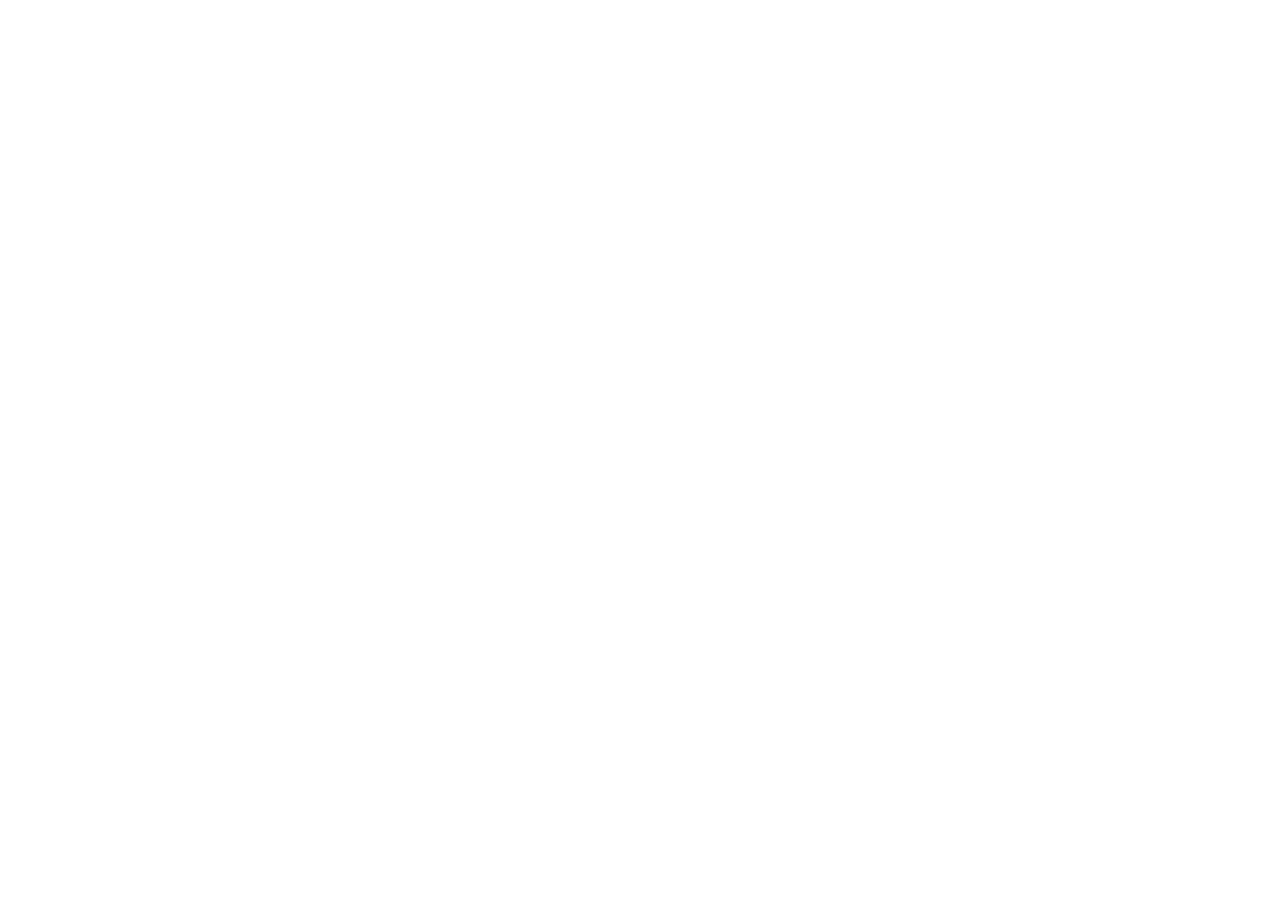
==== Landing page challenge submission/index.html @ e69acd42 "added html file" ====
<!DOCTYPE html>
<html lang="en">
<head>
	<meta charset="UTF-8">
	<meta http-equiv="X-UA-Compatible" content="IE=edge">
	<meta name="viewport" content="width=device-width, initial-scale=1.0">
	<title>Rihanna Fanclub</title>
</head>
<body>
	
</body>
</html>
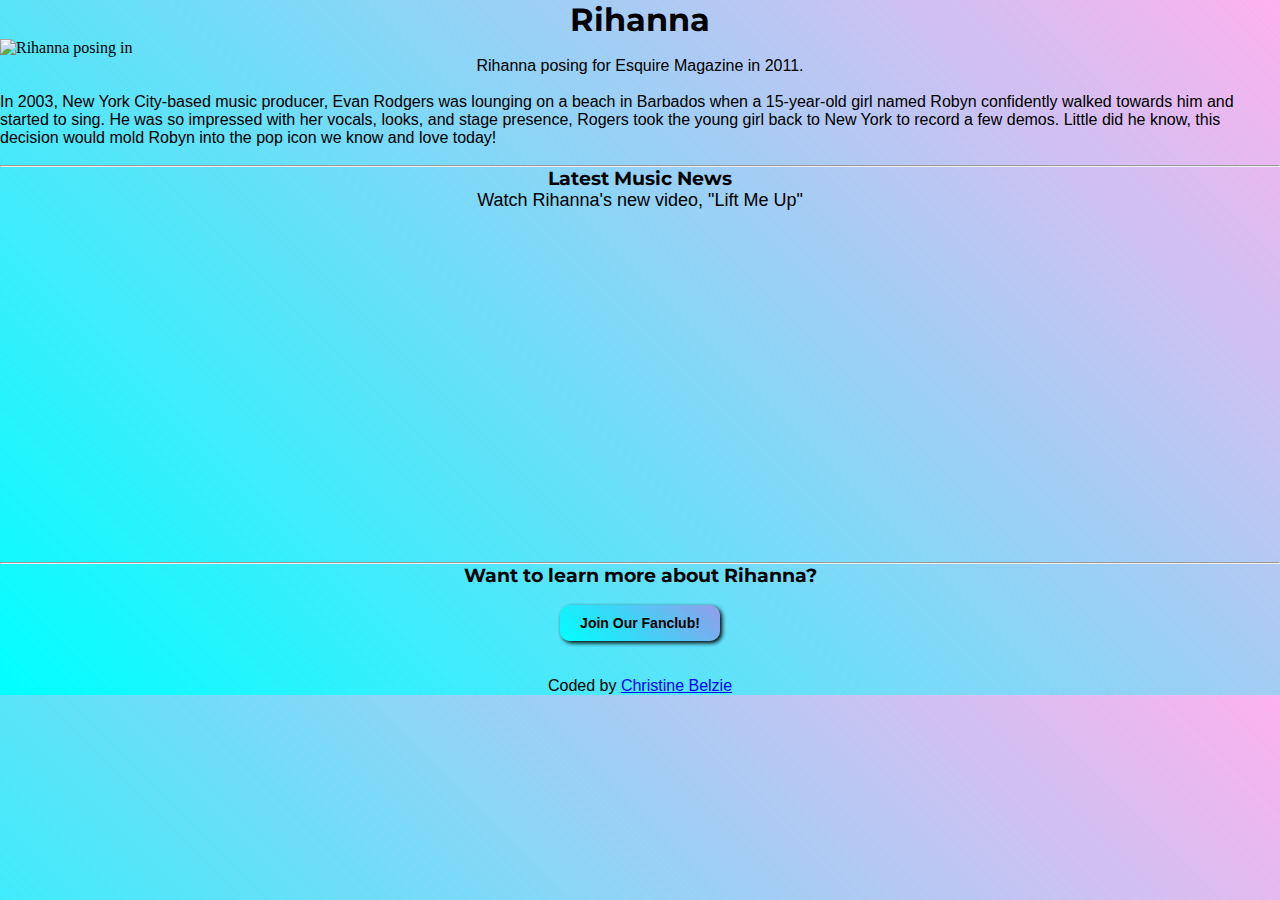
==== commit a4c3bfde: "added html from Codepen." ====
--- a/Landing page challenge submission/index.html
+++ b/Landing page challenge submission/index.html
@@ -4,9 +4,117 @@
 	<meta charset="UTF-8">
 	<meta http-equiv="X-UA-Compatible" content="IE=edge">
 	<meta name="viewport" content="width=device-width, initial-scale=1.0">
+	<style>
+		@import url('https://fonts.googleapis.com/css2?family=Montserrat:wght@600&display=swap');
+		@import url("https://fonts.googleapis.com/css2?family=Montserrat:wght@600&display=swap");
+* {
+  margin: 0px;
+  padding: 0px;
+  box-sizing: border-box;
+}
+body {
+  background: linear-gradient(45deg, cyan, rgba(250, 0, 200, 0.3));
+}
+#title {
+  display: flex;
+  justify-content: center;
+  font-family: "Montserrat", sans-serif;
+  font-weight: bolder;
+}
+#image {
+  display: block;
+  max-width: 100%;
+  margin: auto;
+}
+h3 {
+  display: flex;
+  justify-content: center;
+  font-family: "Montserrat", sans-serif;
+  font-weight: bolder;
+}
+#music-news {
+  display: flex;
+  justify-content: center;
+  font-size: 18px;
+  font-family: "Lato", sans-serif;
+}
+#img-caption {
+  max-width: 100%;
+  height: auto;
+  display: flex;
+  justify-content: center;
+  letter-spacing: normal;
+  font-family: "Lato", sans-serif;
+}
+#tribute-info {
+  font-family: "Lato", sans-serif;
+}
+.video {
+  display: flex;
+  flex-direction: column;
+  align-items: center;
+}
+button {
+  padding: 10px 20px;
+  border-radius: 25px;
+  border: 10px;
+  border-radius: 10px;
+  box-shadow: 2px 2px 4px;
+  font-size: 14px;
+  transition: all 200ms ease-in-out;
+  font-weight: bolder;
+  font-family: "Lato", sans-serif;
+  cursor: pointer;
+  display: block;
+  margin-left: auto;
+  margin-right: auto;
+  background: linear-gradient(45deg, cyan, rgba(250, 0, 200, 0.3));
+  color: black;
+}
+button:hover {
+  background: purple;
+  color: black;
+}
+.addtional-info {
+  text-align: center;
+}
+.creator {
+  text-align: center;
+  font-family: "Lato", sans-serif;
+}
+		</style>
 	<title>Rihanna Fanclub</title>
 </head>
 <body>
-	
+	<main id="main">
+		<h1 id="title"> Rihanna</h1>
+		<div id="img-div">
+		  <figure id="img-div"><img src="https://urbanislandz.com/wp-content/uploads/2011/10/rihanna-nude-photo-4.jpg" id="image" alt="Rihanna posing in " Esquire Magazine"> </figure>
+		  <figcaption id="img-caption"> Rihanna posing for Esquire Magazine in 2011.</figcaption>
+		</div>
+		<br>
+		<div id="tribute-info">
+		  <p> In 2003, New York City-based music producer, Evan Rodgers was lounging on a beach in Barbados when a 15-year-old girl named Robyn confidently walked towards him and started to sing. He was so impressed with her vocals, looks, and stage presence, Rogers took the young girl back to New York to record a few demos. Little did he know, this decision would mold Robyn into the pop icon we know and love today! </p>
+		</div>
+		<br />
+		<hr />
+		<h3>Latest Music News</h3>
+		<p id="music-news"> Watch Rihanna's new video, "Lift Me Up"</p>
+		<br />
+		</br>
+		<section class="video">
+		  <iframe width="560" height="315" src="https://www.youtube.com/embed/Mx_OexsUI2M" title="YouTube video player" frameborder="0" allow="accelerometer; autoplay; clipboard-write; encrypted-media; gyroscope; picture-in-picture" allowfullscreen>
+		  </iframe>
+		</section>
+		<hr />
+		<h3 class="additional-info"> Want to learn more about Rihanna?</h3>
+		<br />
+		<button> Join Our Fanclub!</button>
+		<br />
+		<br />
+		<footer>
+		  <p class="creator"> Coded by <a class="profile-link" href="https://github.com/CBID2" target="_blank"> Christine
+			  Belzie</a></p>
+		</footer>	
 </body>
 </html>